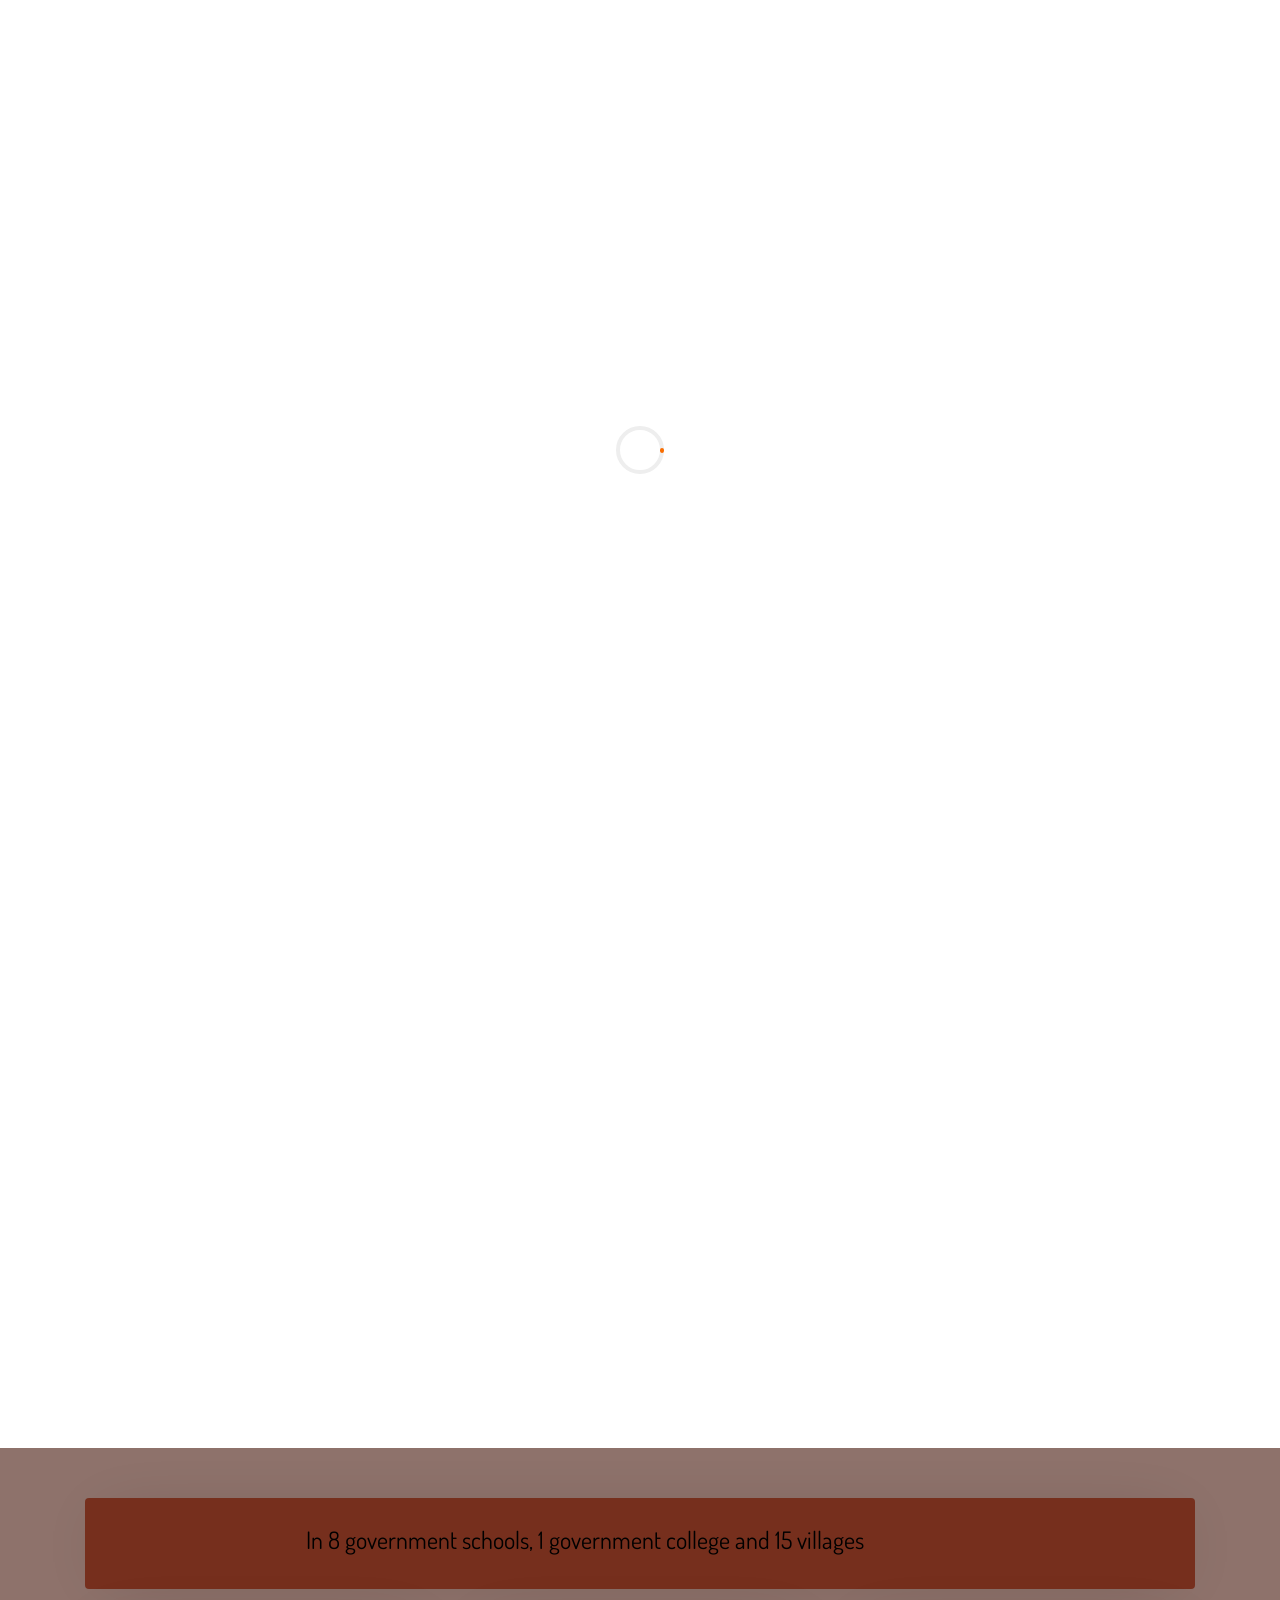
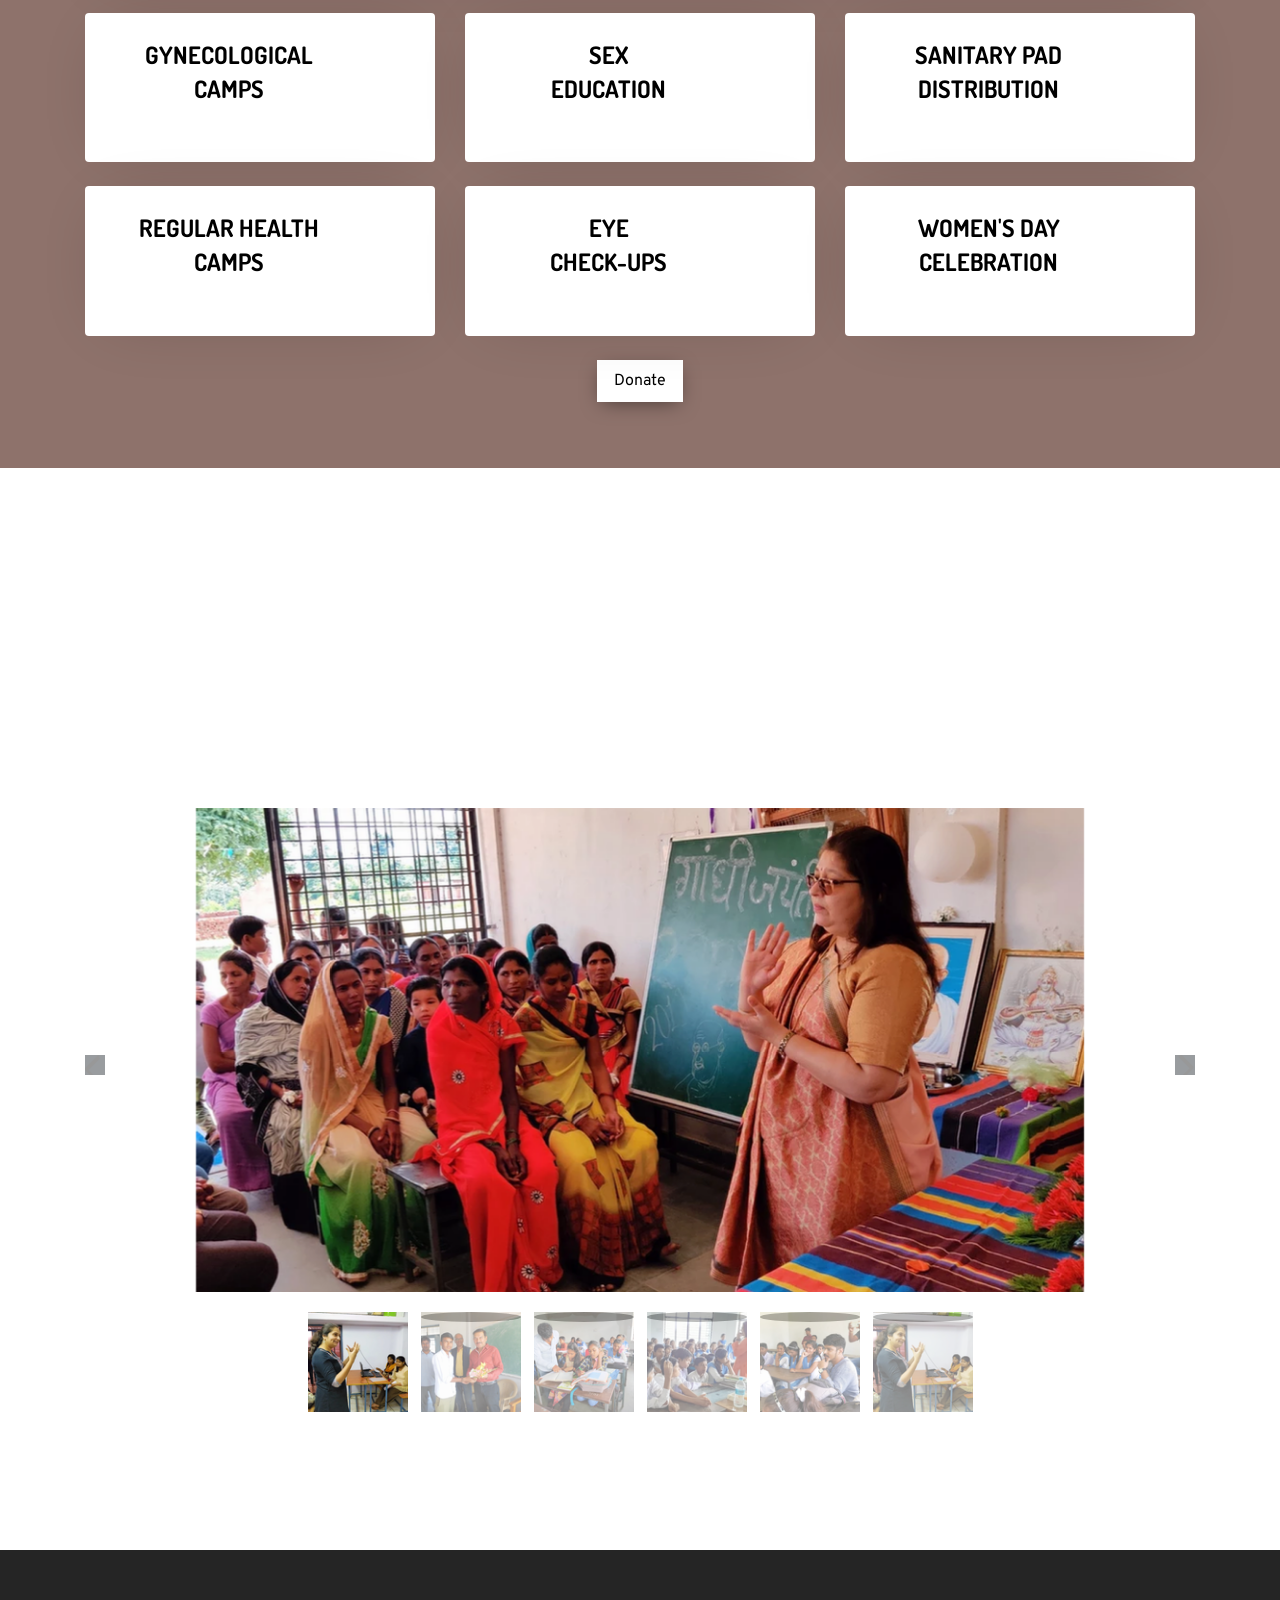
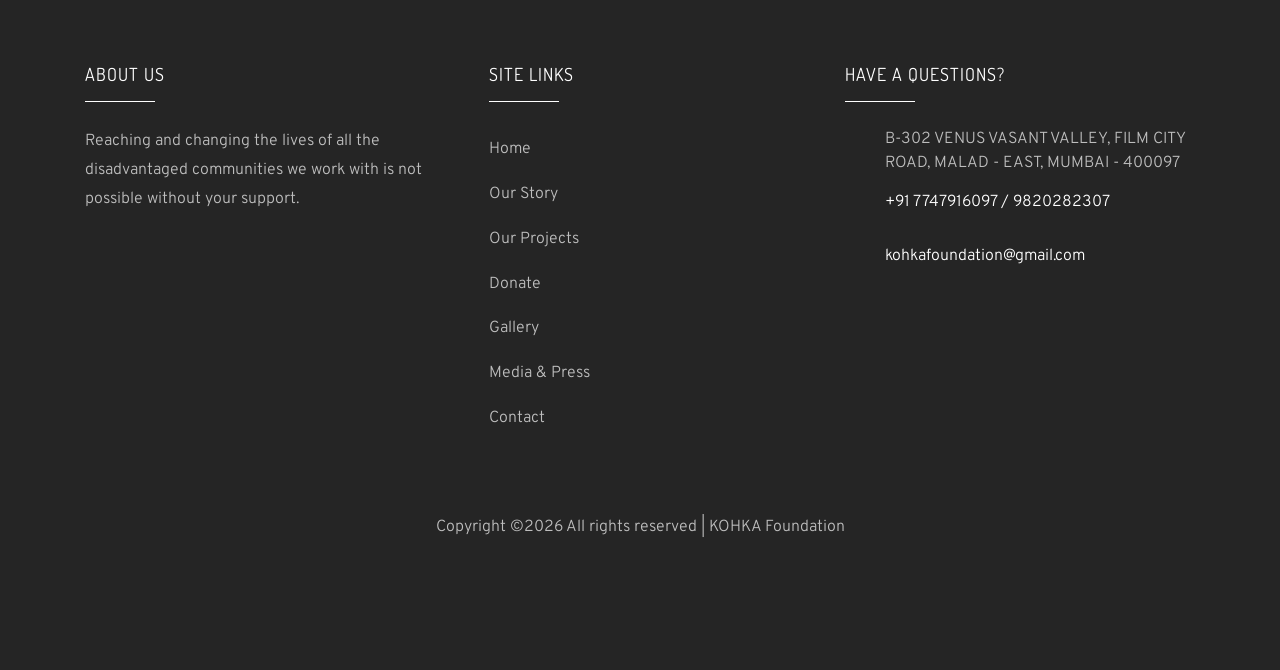
==== Adolescent_Education.html @ 701f2a71 "school infrastructure added" ====
<!DOCTYPE html>
<html lang="en">
  <head>
    <title>Kohka-OurCause</title>
    <meta charset="utf-8">
    <meta name="viewport" content="width=device-width, initial-scale=1, shrink-to-fit=no">
    
    <link href="https://fonts.googleapis.com/css?family=Dosis:200,300,400,500,700" rel="stylesheet">
    <link href="https://fonts.googleapis.com/css?family=Overpass:300,400,400i,600,700" rel="stylesheet">

    <link rel="stylesheet" href="css/open-iconic-bootstrap.min.css">
    <link rel="stylesheet" href="css/animate.css">
    
    <link rel="stylesheet" href="css/owl.carousel.min.css">
    <link rel="stylesheet" href="css/owl.theme.default.min.css">
    <link rel="stylesheet" href="css/magnific-popup.css">

    <link rel="stylesheet" href="css/aos.css">

    <link rel="stylesheet" href="css/ionicons.min.css">

    <link rel="stylesheet" href="css/bootstrap-datepicker.css">
    <link rel="stylesheet" href="css/carousel.css">
    <link rel="stylesheet" href="css/jquery.timepicker.css">

    
    <link rel="stylesheet" href="css/flaticon.css">
    <link rel="stylesheet" href="css/icomoon.css">
    <link rel="stylesheet" href="css/style.css">
  </head>
  <body>

    <!-- NAVBAR SECTION STARTS -->
    <nav class="navbar navbar-expand-lg navbar-dark ftco_navbar bg-dark ftco-navbar-light" id="ftco-navbar">
      <div class="container">
        <a href="index.html">
          <img src="images/kf.jpg" style="border-radius: 50%; margin: 1px 15px; height: 50px; overflow: hidden;">
        </a>
         <a class="navbar-brand" href="index.html"
        style="font-family: 'Gill Sans', 'Gill Sans MT', Calibri, 'Trebuchet MS', sans-serif"><div style="font-size: larger;">Kohka</div> <div style="display: block;
    font-size: small">Foundation</div></a><button class="navbar-toggler" type="button" data-toggle="collapse" data-target="#ftco-nav" aria-controls="ftco-nav" aria-expanded="false" aria-label="Toggle navigation">
          <span class="oi oi-menu"></span> Menu
        </button>
    
        <div class="collapse navbar-collapse" id="ftco-nav">
          <ul class="navbar-nav ml-auto">
            <li class="nav-item"><a href="index.html" class="nav-link">Home</a></li>
            <li class="nav-item"><a href="Our_Story.html" class="nav-link">Our Story</a></li>
            <li class="nav-item dropdown"><a class="nav-link dropdown-toggle" data-bs-toggle="dropdown" href="Our_Projects.html" role="button" aria-expanded="false">Our Projects</a>
              <ul class="dropdown-menu">
                <li><a class="dropdown-item" href="./ComputerLiteracy.html">Computer Literacy</a></li>
                <li><a class="dropdown-item" href="./secondary_education.html">Secondary Education</a></li>
                <li><a class="dropdown-item" href="./self_employement.html">Self Employement</a></li>
                <li><a class="dropdown-item" href="./Skill_Development.html">Skill Development</a></li>
                <li><a class="dropdown-item" href="./JCH.html">Juvenile Correction Home</a></li>
                <li><a class="dropdown-item" href="./school-infrastructure-our-projects.html">School Infrastructure</a></li>
              </ul>
            </li>
            <li class="nav-item"><a href="donate.html" class="nav-link">Donate</a></li>
            <li class="nav-item"><a href="gallery.html" class="nav-link">Gallery</a></li>
            <li class="nav-item"><a href="Media_Press.html" class="nav-link">Media & Press</a></li>
            <li class="nav-item"><a href="contact.html" class="nav-link">Contact</a></li>
          </ul>
        </div>
      </div>
    </nav>
    <!-- NAVBAR SECTION ENDS -->
    
    <div class="hero-wrap Secv_edu1" style="background-image: url('images/Background_Images/AdolescentEducationBG.jpg'); background-size: cover; background-position: center center;">
      <div class="overlay"></div>
      <div class="container">
        <div class="row no-gutters slider-text align-items-center justify-content-left" data-scrollax-parent="true">
          <div class="col-md-8 ftco-animate text-left" data-scrollax=" properties: { translateY: '70%' }">
            <h1 class="mb-3 bread" data-scrollax="properties: { translateY: '30%', opacity: 1.6 }"><mark>ADOLESCENT<br>EDUCATION</mark></h1>
          </div>
        </div>
      </div>
    </div>
    
    <section class="ftco-section">
      <div class="container">
        <div class="row d-flex">
          <div class="col-md-6 d-flex ftco-animate">
            <div class="img img-about align-self-stretch w-100" style="background-image: url('images/Gallery/adoles-Educ-Health-Camp.jpg'); background-size: cover; background-position: center; min-height: 300px;"></div>
          </div>
          <div class="col-md-6 pl-md-5 ftco-animate">
            <h2 class="mb-4">HEALTH CAMPS</h2>
            <p>India is home to 253 million adolescents, young people in the age group of 10 - 19 years who comprise 21% of the country's population.</p>
            <p>We organize adolescent health education camps multiple times a year with reputed gynecologist Dr. Shilpa Bhiwapurkar, across villages and government schools in Seoni district, Madhya Pradesh. We also conduct eye checkup camps and basic health awareness drives.</p>
            <div class="d-grid gap-2 col-6 mx-auto">
              <a href="./donate.html" class="btn btn-white px-3 py-2 mt-2">Donate</a>
            </div>
          </div>
        </div>
      </div>
    </section>
    

    <section class="ftco-section" style="background-color: #8e726b; padding: 50px 0">
        <div class="container">
            <div class="row">
                <div class="col-md-12">
                    <div class="staff" style="background-color:  #762f1d;">
                        <div class="d-flex">
                            <div class="info">
                                <h3><center>In 8 government schools, 1 government college and 15 villages</center></h3>
                            </div>
                        </div>
                    </div>
                </div>
            </div>
            <div class="row mt-3">
                <div class="col-md-4 pt-2">
                    <div class="staff">
                        <div class="d-flex mb-4">
                          <!-- <div class="img" style="background-image: url(images/person_1.jpg);"></div> -->
                            <div class="info ml-4 align-items-center">
                                <h3><center><b>GYNECOLOGICAL <br> CAMPS</b></center></h3>
                              <!-- <span class="position">Donated </span> -->
                            </div>
                        </div>
                    </div>
                </div>
    
                <div class="col-md-4 pt-2">
                    <div class="staff">
                        <div class="d-flex mb-4">
                          <!-- <div class="img" style="background-image: url(images/person_1.jpg);"></div> -->
                            <div class="info ml-4 align-items-center">
                                <h3><center><b>SEX <br> EDUCATION</b></center></h3>
                                <!-- <span class="position">Donated </span> -->
                            </div>
                        </div>
                    </div>
                </div>

                <div class="col-md-4 pt-2">
                    <div class="staff">
                        <div class="d-flex mb-4">
                        <!-- <div class="img" style="background-image: url(images/person_1.jpg);"></div> -->
                            <div class="info ml-4 align-items-center">
                                <h3><center><b>SANITARY PAD <br> DISTRIBUTION</b></center></h3>
                                <!-- <span class="position">Donated </span> -->
                            </div>
                        </div>
                    </div>
                </div>
            </div>

            <div class="row mt-3">
                <div class="col-md-4 pt-2">
                    <div class="staff">
                        <div class="d-flex mb-4">
                            <!-- <div class="img" style="background-image: url(images/person_1.jpg);"></div> -->
                            <div class="info ml-4 align-items-center">
                                <h3><center><b>REGULAR HEALTH<br>CAMPS</b></center></h3>
                                <!-- <span class="position">Donated </span> -->
                            </div>
                        </div>
                    </div>
                </div>
            
                <div class="col-md-4 pt-2">
                    <div class="staff">
                        <div class="d-flex mb-4">
                            <!-- <div class="img" style="background-image: url(images/person_1.jpg);"></div> -->
                            <div class="info ml-4 align-items-center">
                                <h3><center><b>EYE <br> CHECK-UPS </b></center></h3>
                                <!-- <span class="position">Donated </span> -->
                            </div>
                        </div>
                    </div>
                </div>

                <div class="col-md-4 pt-2">
                    <div class="staff">
                        <div class="d-flex mb-4">
                            <!-- <div class="img" style="background-image: url(images/person_1.jpg);"></div> -->
                            <div class="info ml-4 align-items-center">
                                <h3><center><b>WOMEN'S DAY <br>CELEBRATION</b></center></h3>
                                <!-- <span class="position">Donated </span> -->
                            </div>
                        </div>
                    </div>
                </div>
            </div>
          </div>
          <p><center><a href="donate.html" class="btn btn-white px-3 py-2 mt-2">Donate</a></center></p>
        </div>  
      </section>        

      <section class="ftco-section ">
        <!-- <div class="container-fluid"> -->
          <div class="row justify-content-center mb-3 pb-2">
            <div class="col-md-3 heading-section ftco-animate text-center">
              <h1 class="mb-2"><mark><b>ANANDO GALLERY</b></mark></h1>
            </div>
          </div>
          <div class="container con">
            <div class="row">
              <div class="col-md-12">
                <div id="custCarousel" class="carousel slide" data-ride="carousel" align="center">
                  <!-- slides -->
                  <div class="carousel-inner">
                    <div class="carousel-item active">
                      <img src="images/AnandoGalleryImage1.png" alt="Hills">
                    </div>
          
                    <div class="carousel-item">
                      <img src="images/AnandoGalleryImage2.png" alt="Hills">
                    </div>
          
                    <div class="carousel-item">
                      <img src="images/AnandoGalleryImage3.png" alt="Hills">
                    </div>
          
                    <div class="carousel-item">
                      <img src="images/AnandoGalleryImage4.png" alt="Hills">
                    </div>

                    <div class="carousel-item">
                      <img src="images/AnandoGalleryImage5.png" alt="Hills">
                    </div>

                    <div class="carousel-item">
                      <img src="images/AnandoGalleryImage6.png" alt="Hills">
                    </div>
                  </div>
          
                  <!-- Left right -->
                  <a class="carousel-control-prev" href="#custCarousel" data-slide="prev">
                    <span class="carousel-control-prev-icon bg-dark"></span>
                  </a>
                  <a class="carousel-control-next" href="#custCarousel" data-slide="next">
                    <span class="carousel-control-next-icon bg-dark"></span>
                  </a>
          
                  <!-- Thumbnails -->
                  <ol class="carousel-indicators list-inline">
                    <li class="list-inline-item active">
                      <a id="carousel-selector-0" class="selected" data-slide-to="0" data-target="#custCarousel">
                        <img src="images/Gallery/Pic1.png" class="img-fluid">
                      </a>
                    </li>
          
                    <li class="list-inline-item">
                      <a id="carousel-selector-1" data-slide-to="1" data-target="#custCarousel">
                        <img src="images/Gallery/Pic2.png" class="img-fluid">
                      </a>
                    </li>
          
                    <li class="list-inline-item">
                      <a id="carousel-selector-2" data-slide-to="2" data-target="#custCarousel">
                        <img src="images/Gallery/Pic3.3.png"  class="img-fluid">
                      </a>
                    </li>
          
                     <li class="list-inline-item">
                      <a id="carousel-selector-3" data-slide-to="3" data-target="#custCarousel">
                        <img src="images/Gallery/Pic4.png"  class="img-fluid">
                      </a>
                    </li>
                    <li class="list-inline-item">
                      <a id="carousel-selector-4" data-slide-to="4" data-target="#custCarousel">
                        <img src="images/Gallery/Pic5.png"  class="img-fluid">
                      </a>
                    </li>
                    <li class="list-inline-item">
                      <a id="carousel-selector-5" data-slide-to="5" data-target="#custCarousel">
                        <img src="images/Gallery/Pic1.png"  class="img-fluid">
                      </a>
                    </li>
                   </ol>
                </div>
              </div>
            </div>
          </div>
      </section> 


    <footer class="ftco-footer ftco-section img">
    	<div class="overlay"></div>
      <div class="container">
        <div class="row mb-5">
          <div class="col-md-4">
            <div class="ftco-footer-widget mb-4">
              <h2 class="ftco-heading-2">About Us</h2>
              <p>Reaching and changing the lives of all the disadvantaged communities we work with is not possible without your support.</p>
              <ul class="ftco-footer-social list-unstyled float-md-left float-lft mt-5">
                <li class="ftco-animate"><a href="https://x.com/i/flow/login?redirect_after_login=%2FKohkaFoundation"><span class="icon-twitter"></span></a></li>
                <li class="ftco-animate"><a href="https://www.facebook.com/KohkaFoundation"><span class="icon-facebook"></span></a></li>
                <li class="ftco-animate"><a href="https://www.instagram.com/kohkafoundation/?hl=en"><span class="icon-instagram"></span></a></li>
                <li class="ftco-animate"><a href="https://www.linkedin.com/feed/"><span class="icon-linkedin"></span></a></li>
              </ul>
            </div>
          </div>
         
          <div class="col-md-4">
             <div class="ftco-footer-widget mb-4 ml-md-4">
              <h2 class="ftco-heading-2">Site Links</h2>
              <ul class="list-unstyled">
                <li><a href="index.html" class="py-2 d-block">Home</a></li>
                <li><a href="Our_Story.html" class="py-2 d-block">Our Story</a></li>
                <li><a href="Our_Projects.html" class="py-2 d-block">Our Projects</a></li>
                <li><a href="donate.html" class="py-2 d-block">Donate</a></li>
                <li><a href="gallery.html" class="py-2 d-block">Gallery</a></li>
                <li><a href="Media_Press.html" class="py-2 d-block">Media & Press</a></li>
                <li><a href="contact.html" class="py-2 d-block">Contact</a></li>
              </ul>
            </div>
          </div>
          <div class="col-md-4">
            <div class="ftco-footer-widget mb-4">
            	<h2 class="ftco-heading-2">Have a Questions?</h2>
            	<div class="block-23 mb-3">
	              <ul>
	                <li><span class="icon icon-map-marker"></span><span class="text">B-302 VENUS VASANT VALLEY,

                    FILM CITY ROAD, MALAD - EAST,
                    
                    MUMBAI - 400097 </span></li>
	                <li><a href="#"><span class="icon icon-phone"></span><span class="text">+91 7747916097 / 9820282307</span></a></li>
	                <li><a href="#"><span class="icon icon-envelope"></span><span class="text">kohkafoundation@gmail.com</span></a></li>
	              </ul>
	            </div>
            </div>
          </div>
        </div>
        <div class="row">
          <div class="col-md-12 text-center">

            <p>
  Copyright &copy;<script>document.write(new Date().getFullYear());</script> All rights reserved | KOHKA Foundation</a>
</p>
          </div>
        </div>
      </div>
    </footer>
    
  

  <!-- loader -->
  <div id="ftco-loader" class="show fullscreen"><svg class="circular" width="48px" height="48px"><circle class="path-bg" cx="24" cy="24" r="22" fill="none" stroke-width="4" stroke="#eeeeee"/><circle class="path" cx="24" cy="24" r="22" fill="none" stroke-width="4" stroke-miterlimit="10" stroke="#F96D00"/></svg></div>


  <script src="js/jquery.min.js"></script>
  <!-- <script src="https://stackpath.bootstrapcdn.com/bootstrap/4.3.1/css/bootstrap.min.css"></script>
  <script src="https://stackpath.bootstrapcdn.com/bootstrap/4.3.1/js/bootstrap.bundle.min.js"></script>
  <script src="https://cdnjs.cloudflare.com/ajax/libs/jquery/3.2.1/jquery.min.js"></script> -->
  <script src="js/jquery-migrate-3.0.1.min.js"></script>
  <script src="js/popper.min.js"></script>
  <script src="js/bootstrap.min.js"></script>
  <script src="js/carousel.js"></script>
  <script src="js/jquery.easing.1.3.js"></script>
  <script src="js/jquery.waypoints.min.js"></script>
  <script src="js/jquery.stellar.min.js"></script>
  <script src="js/owl.carousel.min.js"></script>
  <script src="js/jquery.magnific-popup.min.js"></script>
  <script src="js/aos.js"></script>
  <script src="js/jquery.animateNumber.min.js"></script>
  <script src="js/bootstrap-datepicker.js"></script>
  <script src="js/jquery.timepicker.min.js"></script>
  <script src="js/scrollax.min.js"></script>
  <script src="https://maps.googleapis.com/maps/api/js?key=AIzaSyBVWaKrjvy3MaE7SQ74_uJiULgl1JY0H2s&sensor=false"></script>
  <script src="js/google-map.js"></script>
  <script src="js/main.js"></script>
    
  </body>
</html>
---- css/carousel.css ----
/* body{
    background-color: #7B1FA2;
  }  */
  
  .con{
      margin-top:100px;
      margin-bottom:100px;
  }

  .carousel-inner img {
      width: 100%;
      height: 100%;
  }

#custCarousel .carousel-indicators {
    position: static;
    margin-top:20px;
}

#custCarousel .carousel-indicators > li {
  width:100px;
}

 #custCarousel .carousel-indicators li img {
    display: block;
    opacity: 0.5;
 }

  #custCarousel .carousel-indicators li.active img {
    opacity: 1;
  }

  #custCarousel .carousel-indicators li:hover img {
    opacity: 0.75;
  }

  .carousel-item img{

    width:80%;
  }
.fontIcon{
    height: 50px;
    width: 50px;
  }
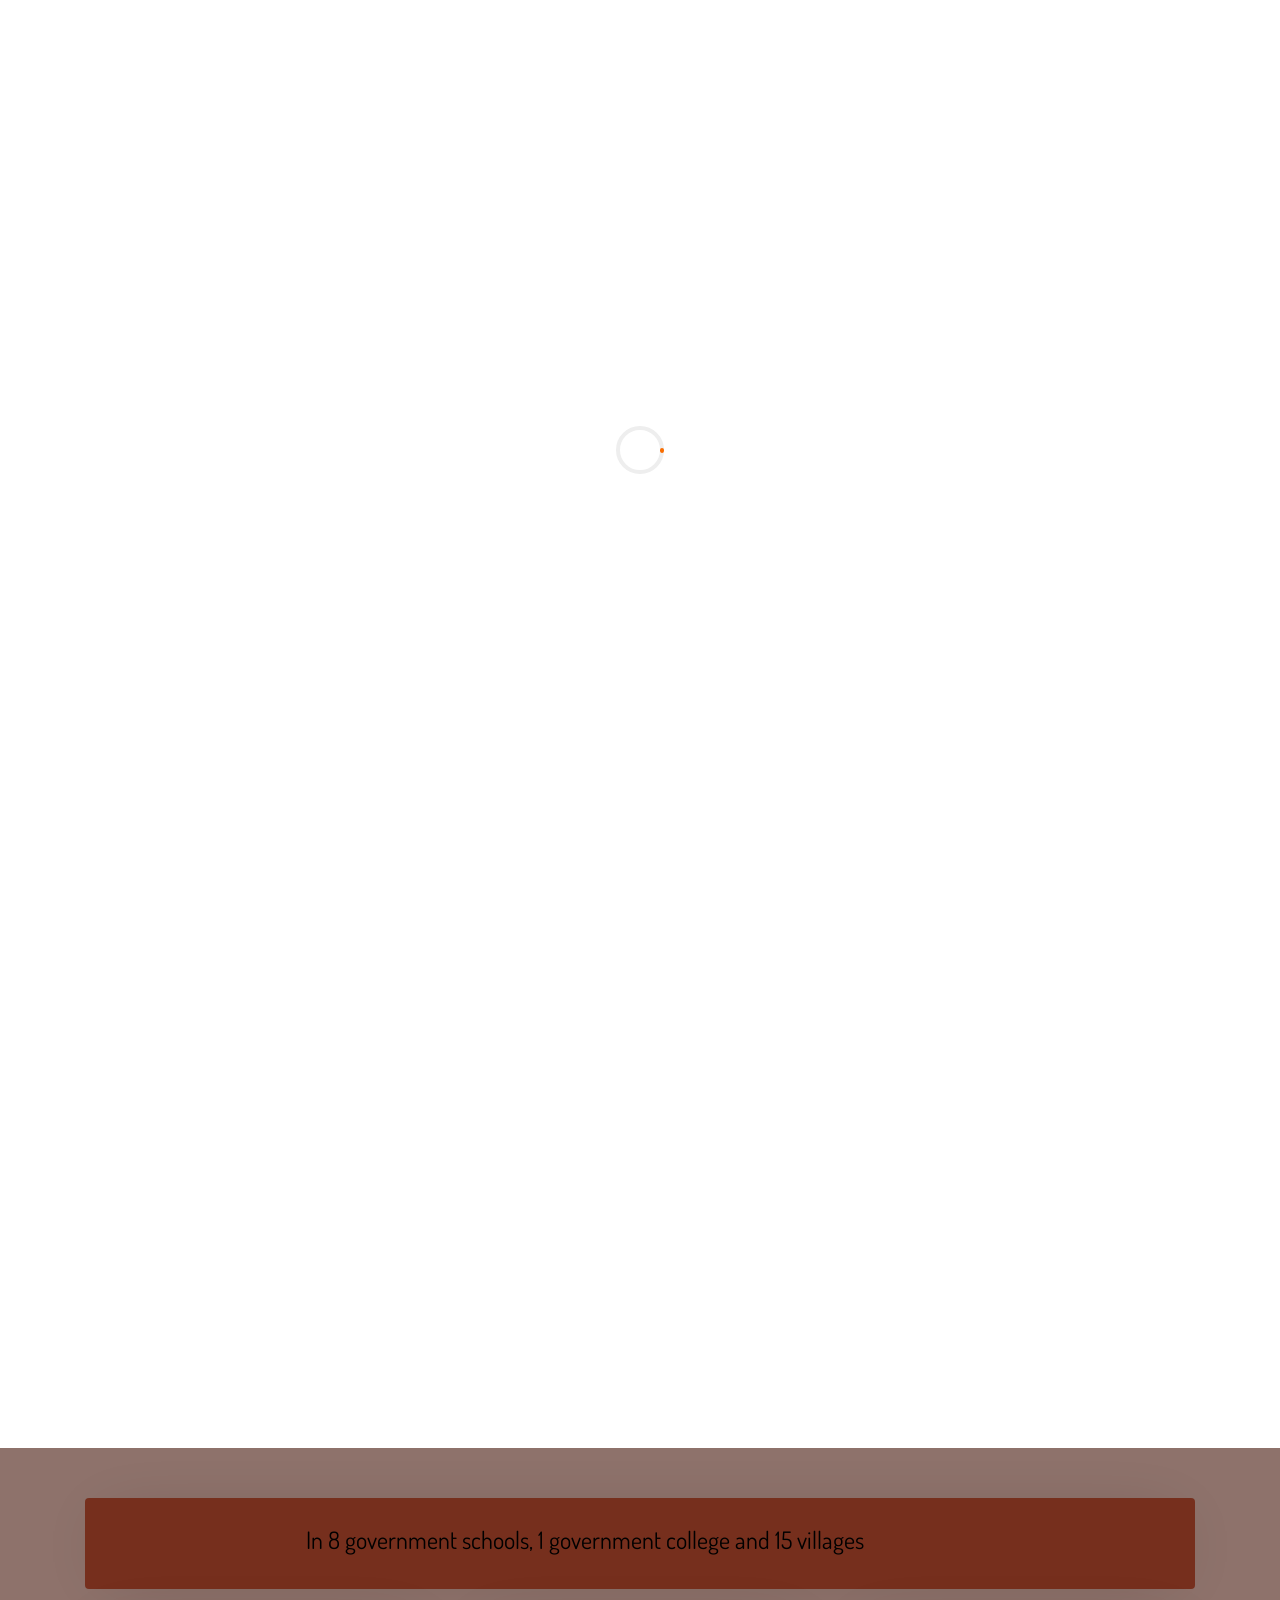
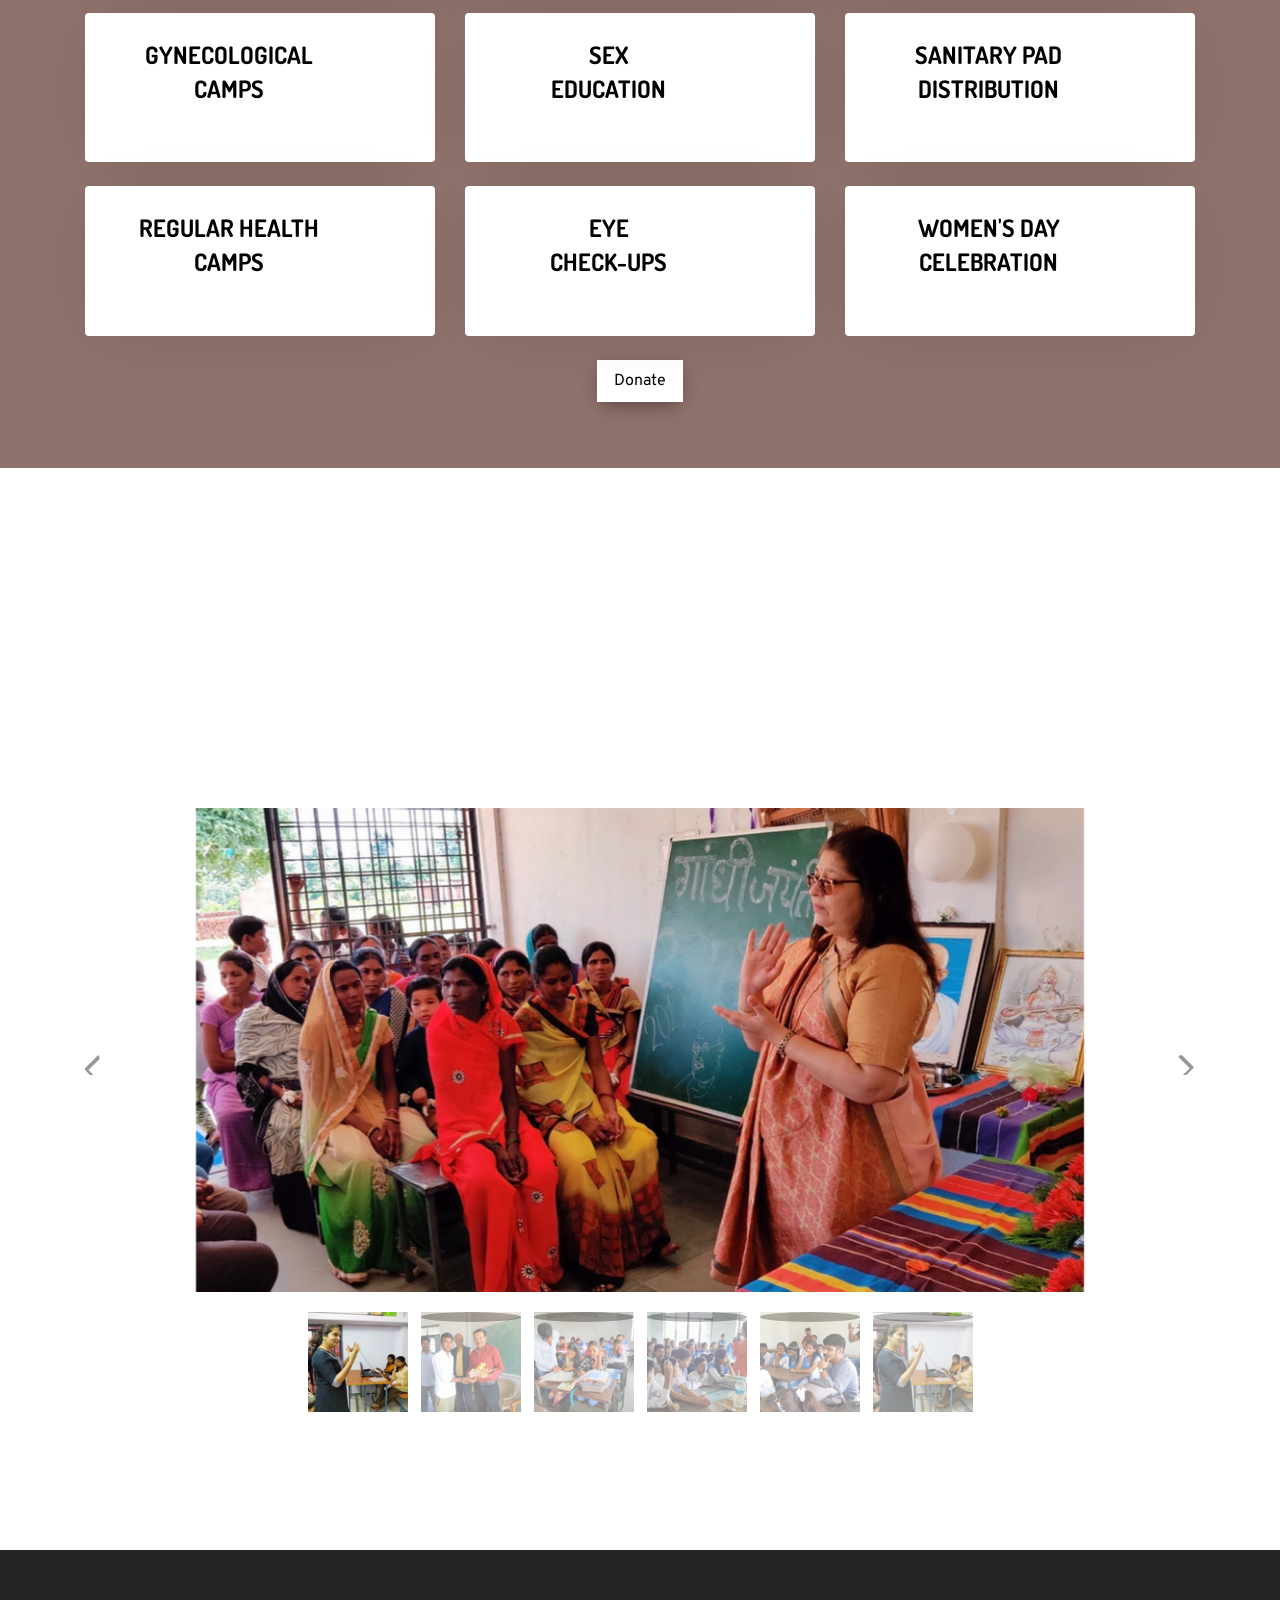
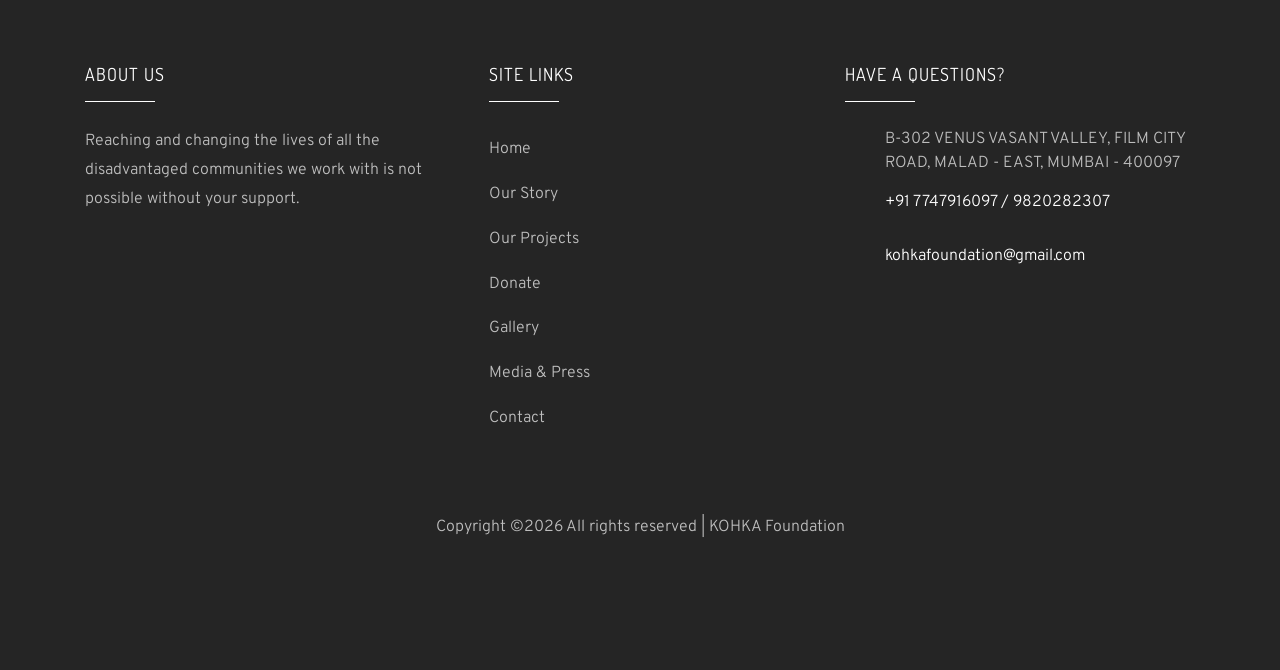
==== commit 3f565c8f: "defects resolved" ====
--- a/Adolescent_Education.html
+++ b/Adolescent_Education.html
@@ -229,10 +229,10 @@
           
                   <!-- Left right -->
                   <a class="carousel-control-prev" href="#custCarousel" data-slide="prev">
-                    <span class="carousel-control-prev-icon bg-dark"></span>
+                    <span class="carousel-control-prev-icon "></span>
                   </a>
                   <a class="carousel-control-next" href="#custCarousel" data-slide="next">
-                    <span class="carousel-control-next-icon bg-dark"></span>
+                    <span class="carousel-control-next-icon "></span>
                   </a>
           
                   <!-- Thumbnails -->
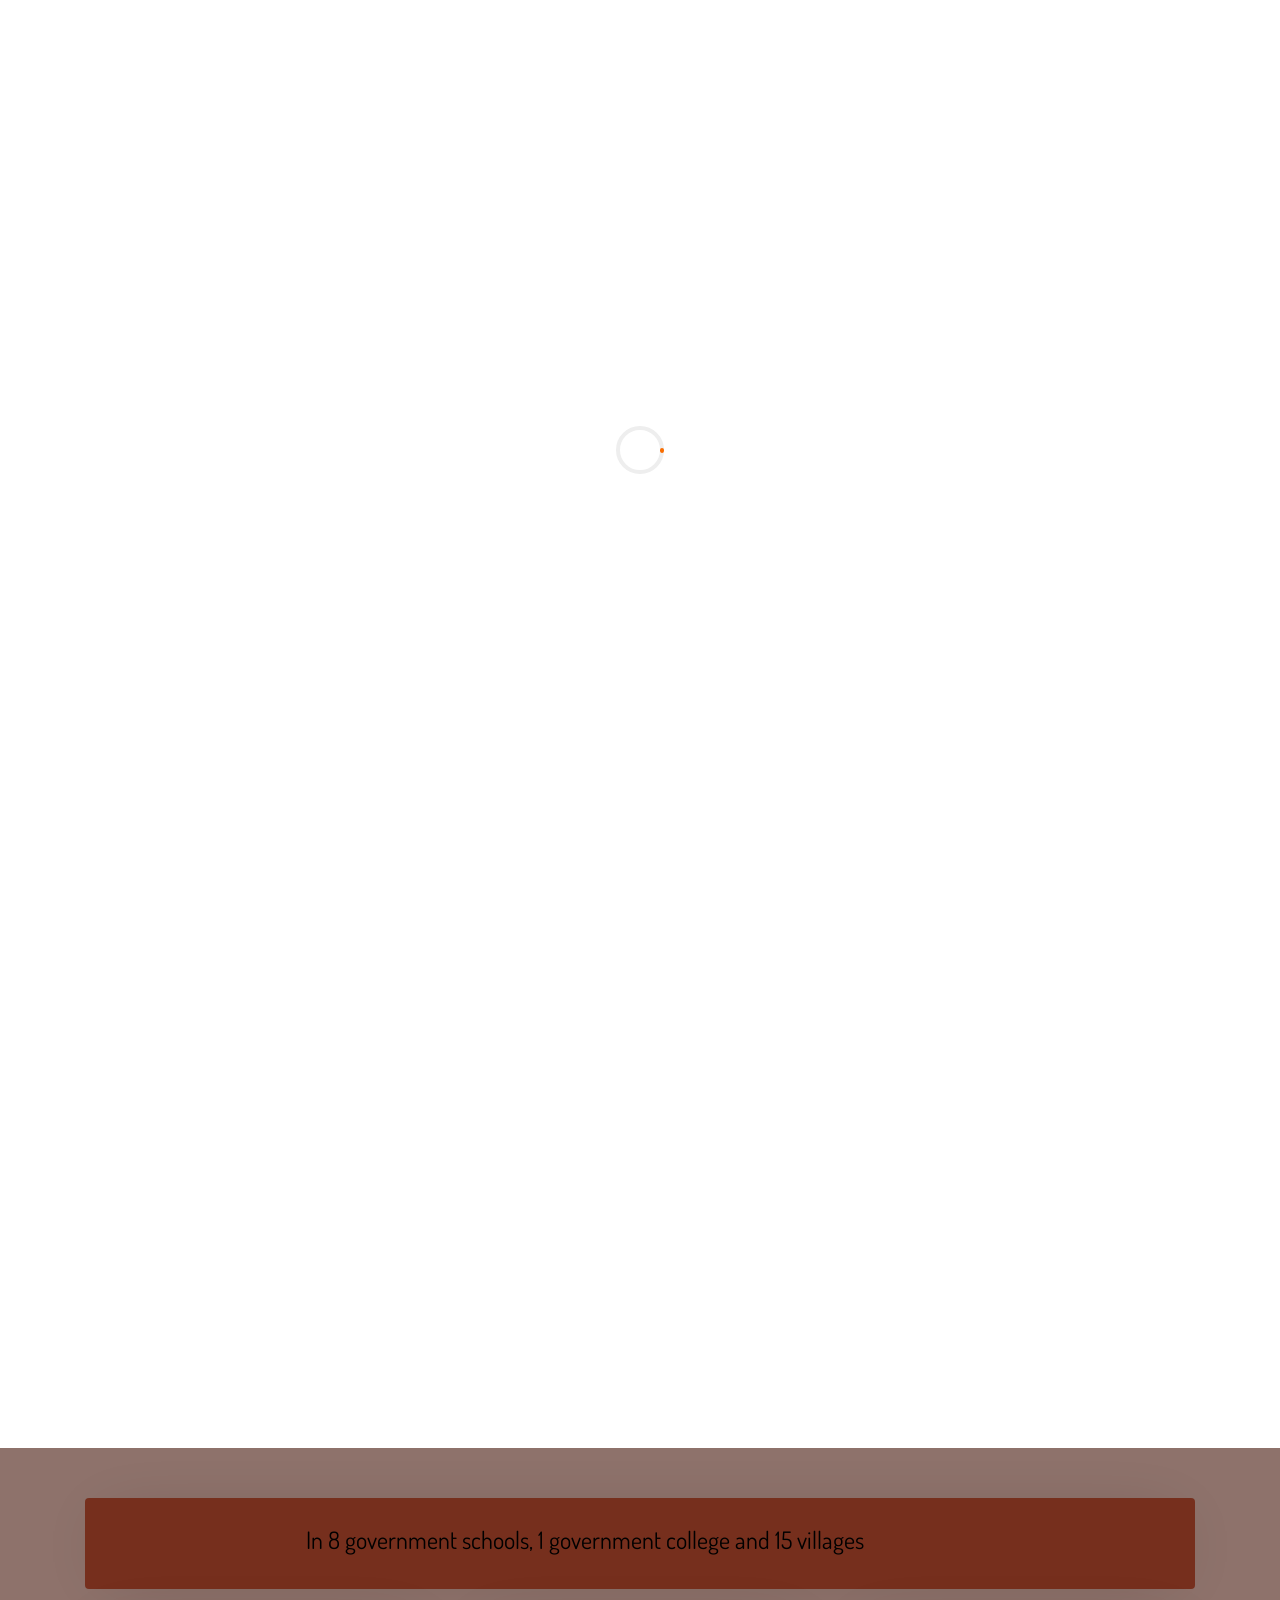
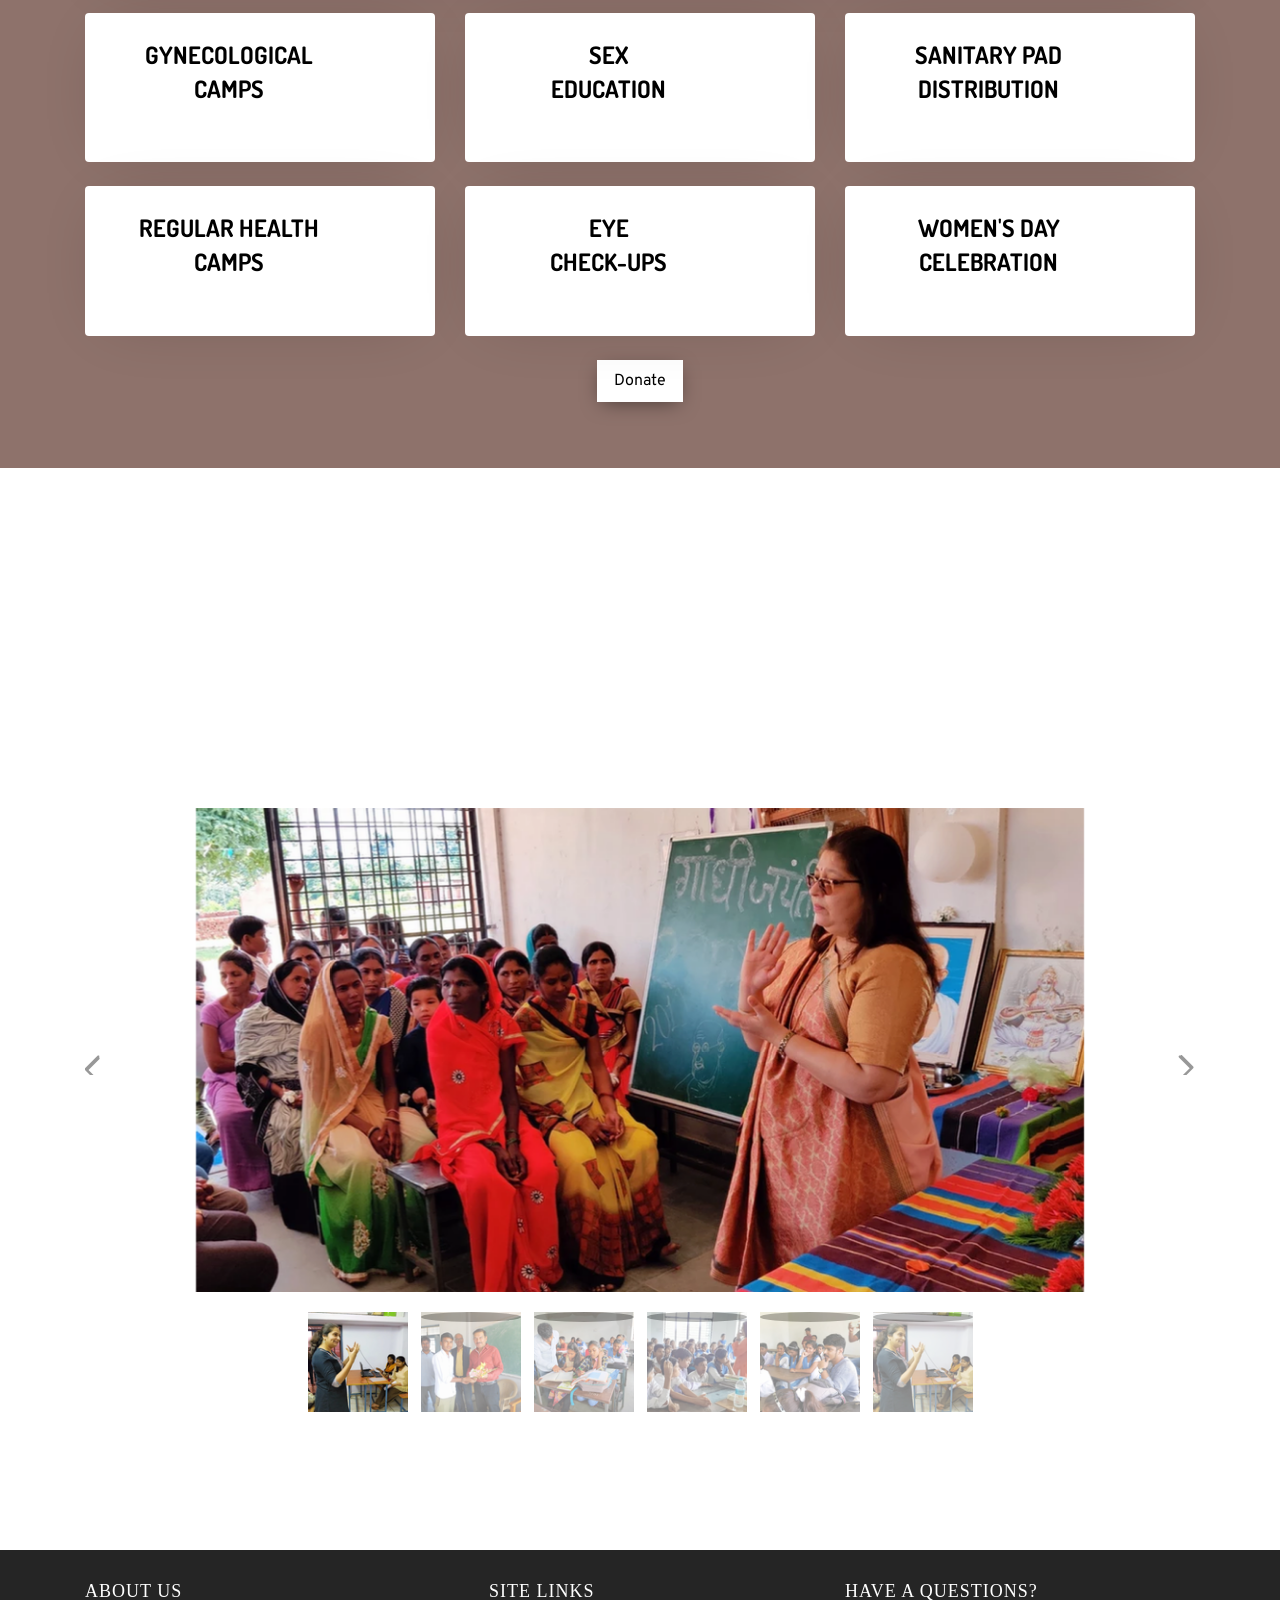
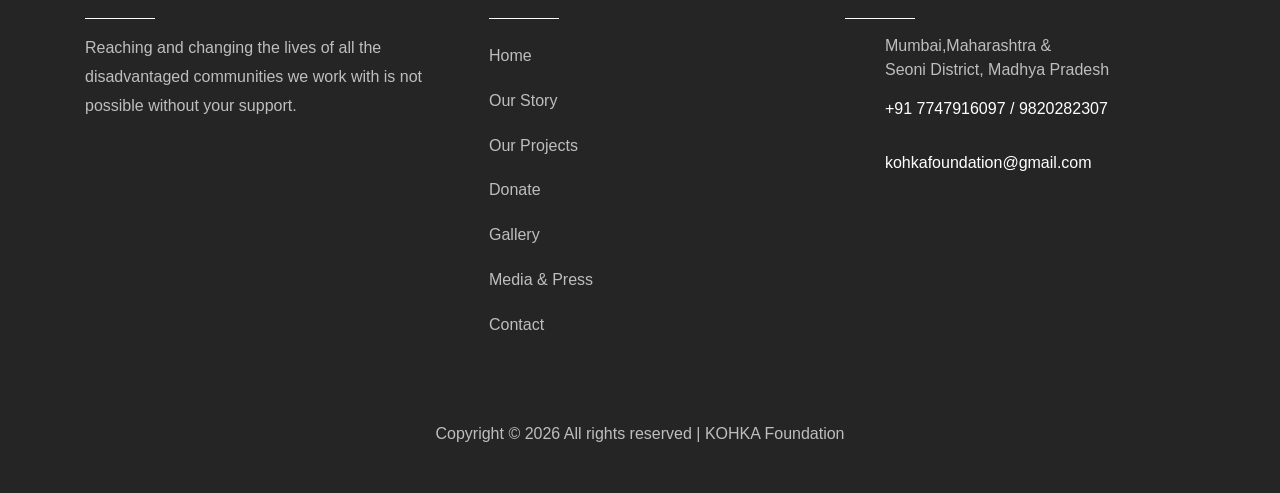
==== commit 42c213eb: "Footer Height Adjusted as per Ahana Requirement in all pages" ====
--- a/Adolescent_Education.html
+++ b/Adolescent_Education.html
@@ -27,6 +27,7 @@
     <link rel="stylesheet" href="css/flaticon.css">
     <link rel="stylesheet" href="css/icomoon.css">
     <link rel="stylesheet" href="css/style.css">
+    <link rel="stylesheet" href="css/carousel.css">
   </head>
   <body>
 
@@ -42,26 +43,30 @@
           <span class="oi oi-menu"></span> Menu
         </button>
     
-        <div class="collapse navbar-collapse" id="ftco-nav">
-          <ul class="navbar-nav ml-auto">
-            <li class="nav-item"><a href="index.html" class="nav-link">Home</a></li>
-            <li class="nav-item"><a href="Our_Story.html" class="nav-link">Our Story</a></li>
-            <li class="nav-item dropdown"><a class="nav-link dropdown-toggle" data-bs-toggle="dropdown" href="Our_Projects.html" role="button" aria-expanded="false">Our Projects</a>
-              <ul class="dropdown-menu">
-                <li><a class="dropdown-item" href="./ComputerLiteracy.html">Computer Literacy</a></li>
-                <li><a class="dropdown-item" href="./secondary_education.html">Secondary Education</a></li>
-                <li><a class="dropdown-item" href="./self_employement.html">Self Employement</a></li>
-                <li><a class="dropdown-item" href="./Skill_Development.html">Skill Development</a></li>
-                <li><a class="dropdown-item" href="./JCH.html">Juvenile Correction Home</a></li>
-                <li><a class="dropdown-item" href="./school-infrastructure-our-projects.html">School Infrastructure</a></li>
-              </ul>
-            </li>
-            <li class="nav-item"><a href="donate.html" class="nav-link">Donate</a></li>
-            <li class="nav-item"><a href="gallery.html" class="nav-link">Gallery</a></li>
-            <li class="nav-item"><a href="Media_Press.html" class="nav-link">Media & Press</a></li>
-            <li class="nav-item"><a href="contact.html" class="nav-link">Contact</a></li>
-          </ul>
-        </div>
+           <!-- nav bar -->
+           <div class="collapse navbar-collapse" id="ftco-nav">
+            <ul class="navbar-nav ml-auto">
+                <li class="nav-item "><a href="index.html" class="nav-link gupter-large">Home</a></li>
+                <li class="nav-item"><a href="Our_Story.html" class="nav-link gupter-large">Our Story</a></li>
+                <li class="nav-item dropdown">
+                    <a href="Our_Projects.html" class="nav-link gupter-large">Our Projects</a>
+                    <ul class="dropdown-menu">
+                        <li><a class="dropdown-item" href="./ComputerLiteracy.html">Computer Literacy</a></li>
+                        <li><a class="dropdown-item" href="./secondary_education.html">Secondary Education</a></li>
+                        <li><a class="dropdown-item" href="./self_employement.html">Self Employment</a></li>
+                        <li><a class="dropdown-item" href="./Skill_Development.html">Skill Development</a></li>
+                        <li><a class="dropdown-item" href="./JCH.html">Juvenile Correction Home</a></li>
+                        <li><a class="dropdown-item" href="./school-infrastructure-our-projects.html">School Infrastructure</a></li>
+                        <li><a class="dropdown-item" href="./CoronaVirusRelief.html">CoronaVirus Relief</a></li>
+                    </ul>
+                </li>
+                <li class="nav-item"><a href="donate.html" class="nav-link gupter-large">Donate</a></li>
+                <li class="nav-item"><a href="gallery.html" class="nav-link gupter-large">Gallery</a></li>
+                <li class="nav-item"><a href="Media_Press.html" class="nav-link gupter-large">Media & Press</a></li>
+                <li class="nav-item"><a href="contact.html" class="nav-link gupter-large">Contact</a></li>
+            </ul>
+          </div>   
+          <!-- nav bar -->
       </div>
     </nav>
     <!-- NAVBAR SECTION ENDS -->
@@ -278,64 +283,70 @@
       </section> 
 
 
-    <footer class="ftco-footer ftco-section img">
-    	<div class="overlay"></div>
-      <div class="container">
-        <div class="row mb-5">
-          <div class="col-md-4">
-            <div class="ftco-footer-widget mb-4">
-              <h2 class="ftco-heading-2">About Us</h2>
-              <p>Reaching and changing the lives of all the disadvantaged communities we work with is not possible without your support.</p>
-              <ul class="ftco-footer-social list-unstyled float-md-left float-lft mt-5">
-                <li class="ftco-animate"><a href="https://x.com/i/flow/login?redirect_after_login=%2FKohkaFoundation"><span class="icon-twitter"></span></a></li>
-                <li class="ftco-animate"><a href="https://www.facebook.com/KohkaFoundation"><span class="icon-facebook"></span></a></li>
-                <li class="ftco-animate"><a href="https://www.instagram.com/kohkafoundation/?hl=en"><span class="icon-instagram"></span></a></li>
-                <li class="ftco-animate"><a href="https://www.linkedin.com/feed/"><span class="icon-linkedin"></span></a></li>
-              </ul>
-            </div>
-          </div>
-         
-          <div class="col-md-4">
-             <div class="ftco-footer-widget mb-4 ml-md-4">
-              <h2 class="ftco-heading-2">Site Links</h2>
-              <ul class="list-unstyled">
-                <li><a href="index.html" class="py-2 d-block">Home</a></li>
-                <li><a href="Our_Story.html" class="py-2 d-block">Our Story</a></li>
-                <li><a href="Our_Projects.html" class="py-2 d-block">Our Projects</a></li>
-                <li><a href="donate.html" class="py-2 d-block">Donate</a></li>
-                <li><a href="gallery.html" class="py-2 d-block">Gallery</a></li>
-                <li><a href="Media_Press.html" class="py-2 d-block">Media & Press</a></li>
-                <li><a href="contact.html" class="py-2 d-block">Contact</a></li>
-              </ul>
-            </div>
-          </div>
-          <div class="col-md-4">
-            <div class="ftco-footer-widget mb-4">
-            	<h2 class="ftco-heading-2">Have a Questions?</h2>
-            	<div class="block-23 mb-3">
-	              <ul>
-	                <li><span class="icon icon-map-marker"></span><span class="text">B-302 VENUS VASANT VALLEY,
-
-                    FILM CITY ROAD, MALAD - EAST,
-                    
-                    MUMBAI - 400097 </span></li>
-	                <li><a href="#"><span class="icon icon-phone"></span><span class="text">+91 7747916097 / 9820282307</span></a></li>
-	                <li><a href="#"><span class="icon icon-envelope"></span><span class="text">kohkafoundation@gmail.com</span></a></li>
-	              </ul>
-	            </div>
-            </div>
-          </div>
-        </div>
-        <div class="row">
-          <div class="col-md-12 text-center">
-
-            <p>
-  Copyright &copy;<script>document.write(new Date().getFullYear());</script> All rights reserved | KOHKA Foundation</a>
-</p>
-          </div>
-        </div>
-      </div>
-    </footer>
+<!-- footer sections starts -->
+<footer class="ftco-footer ftco-section img">
+  <div class="overlay"></div>
+  <div class="container">
+    <div class="row mb-5">
+      <div class="col-md-4">
+        <div class="ftco-footer-widget mb-4">
+          <h2 class="ftco-heading-2 gupter-medium">About Us</h2>
+          <p class="gupter-regular">Reaching and changing the lives of all the disadvantaged communities we work with is not possible without
+            your support.</p>
+            <ul class="ftco-footer-social list-unstyled float-md-left float-lft mt-5">
+              <li class="ftco-animate"><a href="https://x.com/i/flow/login?redirect_after_login=%2FKohkaFoundation"><span class="icon-twitter"></span></a></li>
+              <li class="ftco-animate"><a href="https://www.facebook.com/KohkaFoundation"><span class="icon-facebook"></span></a></li>
+              <li class="ftco-animate"><a href="https://www.instagram.com/kohkafoundation/?hl=en"><span class="icon-instagram"></span></a></li>
+              <li class="ftco-animate"><a href="https://www.linkedin.com/feed/"><span class="icon-linkedin"></span></a></li>
+            </ul>
+        </div>
+      </div>
+
+      <div class="col-md-4">
+        <div class="ftco-footer-widget mb-4 ml-md-4">
+          <h2 class="ftco-heading-2 gupter-medium">Site Links</h2>
+          <ul class="list-unstyled gupter-regular">
+            <li><a href="index.html" class="py-2 d-block">Home</a></li>
+            <li><a href="Our_Story.html" class="py-2 d-block">Our Story</a></li>
+            <li><a href="Our_Projects.html" class="py-2 d-block">Our Projects</a></li>
+            <li><a href="donate.html" class="py-2 d-block">Donate</a></li>
+            <li><a href="gallery.html" class="py-2 d-block">Gallery</a></li>
+            <li><a href="Media_Press.html" class="py-2 d-block">Media & Press</a></li>
+            <li><a href="contact.html" class="py-2 d-block">Contact</a></li>
+            <!-- <li><a href="#" class="py-2 d-block">Blog</a></li> -->
+          </ul>
+        </div>
+      </div>
+      <div class="col-md-4">
+        <div class="ftco-footer-widget mb-4">
+          <h2 class="ftco-heading-2 gupter-medium">Have a Questions?</h2>
+          <div class="block-23 mb-3">
+            <ul>
+              <li><span class="icon icon-map-marker"></span><span class="text gupter-regular"> Mumbai,Maharashtra
+                  & <br>Seoni District, Madhya Pradesh </span></li>
+              <li><a href="#"><span class="icon icon-phone"></span><span class="text gupter-regular">+91 7747916097 /
+                    9820282307</span></a></li>
+              <li><a href="#"><span class="icon icon-envelope"></span><span
+                    class="text gupter-regular">kohkafoundation@gmail.com</span></a></li>
+            </ul>
+          </div>
+        </div>
+      </div>
+    </div>
+    <div class="row">
+      <div class="col-md-12 text-center">
+
+        <p class="gupter-regular">
+          Copyright &copy;
+          <script>document.write(new Date().getFullYear());</script> All rights reserved | KOHKA Foundation</a>
+        </p>
+      </div>
+    </div>
+  </div>
+</footer>
+
+<!-- footer ends -->
+
     
   
 
--- a/css/carousel.css
+++ b/css/carousel.css
@@ -41,4 +41,74 @@
 .fontIcon{
     height: 50px;
     width: 50px;
-  }+  }
+
+.font-text{
+  font-family: "Sofia", sans-serif;
+  font-size: 50px;
+  text-shadow: .04em .04em 0 #fff,.08em .08em 0 #aaa;
+  -webkit-text-shadow: .04em .04em 0 #fff, .08em .08em 0 #aaa;
+}
+.gupter-medium{
+  font-family: "Gupter", serif;
+  font-weight: 520;
+  font-size: xx-large;
+  font-style: normal;
+}
+.gupter-mediumShadow{
+  font-family: "Gupter", serif;
+  font-weight: 520;
+  font-size: xx-large;
+  font-style: normal;
+  text-shadow: .04em .04em 0 #fff,.08em .08em 0 #aaa;
+  -webkit-text-shadow: .04em .04em 0 #fff, .08em .08em 0 #aaa;
+}
+.gupter-regular {
+  font-family: "Gupter", sans-serif;
+  font-weight: 100;
+  font-style: normal;
+}
+.gupter-large{
+  font-family: "Gupter", Verdana, Geneva, Tahoma, sans-serif;
+  font-weight: 1060;
+  font-size: 100%;
+  font-stretch:ultra-expanded;
+  font-style: normal;
+}
+
+.cardSE {
+  border: 1px solid #e0e0e0; /* Optional: add a border */
+  border-radius: 8px; /* Rounded corners */
+  box-shadow: 0 2px 8px rgba(0, 0, 0, 0.1); /* Subtle shadow */
+}
+
+.card-bodySE {
+  padding: 20px; /* Padding for card content */
+}
+
+.btnfc {
+  cursor: pointer;
+  -webkit-border-radius: 0px;
+  -moz-border-radius: 0px;
+  -ms-border-radius: 0px;
+  border-radius: 0px;
+  -webkit-box-shadow: 0 5px 20px -5px rgba(0, 0, 0, 0.5);
+  box-shadow: 0 5px 20px -5px rgba(0, 0, 0, 0.5); }
+  .btnfc:hover, .btnfc:active, .btnfc:focus {
+    outline: none; }
+  .btnfc.btnfc-primary {
+    background: #762f1d;
+    border: 1px solid #271c1a;
+    color: #fff; }
+    .btnfc.btnfc-primary:hover {
+      border: 1px solid #7f483a;
+      background: rgba(251, 251, 231, 0.774) !important;
+      color: #762f1d; }
+    .btnfc.btnfc-primary.btnfc-outline-primary {
+      border: 1px solid #762f1d;
+      background: transparent;
+      color: #762f1d; }
+      .btnfc.btnfc-primary.btnfc-outline-primary:hover {
+        border: 1px solid transparent;
+        background: #762f1d;
+        color: #fff; }
--- a/css/carousel.css
+++ b/css/carousel.css
@@ -41,4 +41,74 @@
 .fontIcon{
     height: 50px;
     width: 50px;
-  }+  }
+
+.font-text{
+  font-family: "Sofia", sans-serif;
+  font-size: 50px;
+  text-shadow: .04em .04em 0 #fff,.08em .08em 0 #aaa;
+  -webkit-text-shadow: .04em .04em 0 #fff, .08em .08em 0 #aaa;
+}
+.gupter-medium{
+  font-family: "Gupter", serif;
+  font-weight: 520;
+  font-size: xx-large;
+  font-style: normal;
+}
+.gupter-mediumShadow{
+  font-family: "Gupter", serif;
+  font-weight: 520;
+  font-size: xx-large;
+  font-style: normal;
+  text-shadow: .04em .04em 0 #fff,.08em .08em 0 #aaa;
+  -webkit-text-shadow: .04em .04em 0 #fff, .08em .08em 0 #aaa;
+}
+.gupter-regular {
+  font-family: "Gupter", sans-serif;
+  font-weight: 100;
+  font-style: normal;
+}
+.gupter-large{
+  font-family: "Gupter", Verdana, Geneva, Tahoma, sans-serif;
+  font-weight: 1060;
+  font-size: 100%;
+  font-stretch:ultra-expanded;
+  font-style: normal;
+}
+
+.cardSE {
+  border: 1px solid #e0e0e0; /* Optional: add a border */
+  border-radius: 8px; /* Rounded corners */
+  box-shadow: 0 2px 8px rgba(0, 0, 0, 0.1); /* Subtle shadow */
+}
+
+.card-bodySE {
+  padding: 20px; /* Padding for card content */
+}
+
+.btnfc {
+  cursor: pointer;
+  -webkit-border-radius: 0px;
+  -moz-border-radius: 0px;
+  -ms-border-radius: 0px;
+  border-radius: 0px;
+  -webkit-box-shadow: 0 5px 20px -5px rgba(0, 0, 0, 0.5);
+  box-shadow: 0 5px 20px -5px rgba(0, 0, 0, 0.5); }
+  .btnfc:hover, .btnfc:active, .btnfc:focus {
+    outline: none; }
+  .btnfc.btnfc-primary {
+    background: #762f1d;
+    border: 1px solid #271c1a;
+    color: #fff; }
+    .btnfc.btnfc-primary:hover {
+      border: 1px solid #7f483a;
+      background: rgba(251, 251, 231, 0.774) !important;
+      color: #762f1d; }
+    .btnfc.btnfc-primary.btnfc-outline-primary {
+      border: 1px solid #762f1d;
+      background: transparent;
+      color: #762f1d; }
+      .btnfc.btnfc-primary.btnfc-outline-primary:hover {
+        border: 1px solid transparent;
+        background: #762f1d;
+        color: #fff; }
